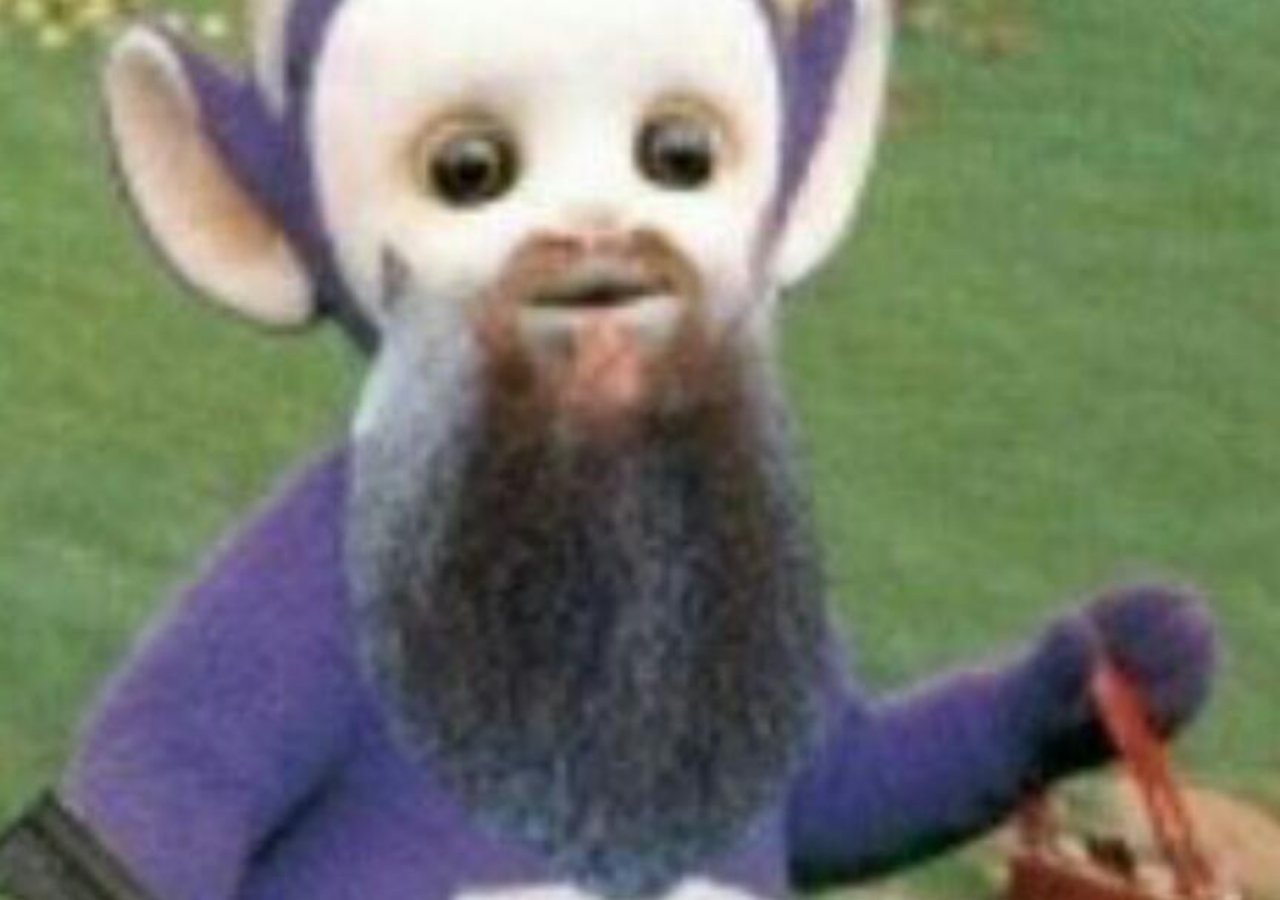
==== index.html @ 02e959f5 "push test site" ====
<html>

<head>
  <title>Nothing To See Here</title>
  <link rel='shortcut icon' type='image/x-icon' href='favicon.ico' />

  <style>
    #video-bg {
      position: fixed;
      top: 50%;
      transform: translateY(-50%);
      right: 0;
      bottom: 0;
      left: 0;
    }
    
    #video-bg > video {
      position: fixed;
      top: 50%;
      transform: translateY(-50%);
      left: 0;
      width: 100%;
      height: auto;
    }
  </style>

</head>
z
<body bgcolor="#000000">


  <div id="video-bg">
    <video autoplay="" loop="" id="bgvid" preload="auto" poster="data/images/IMG_0998.JPG">
      <source src="data/media/deadend.mp4" type="video/mp4">
    </video>
  </div>



</body>

</html>
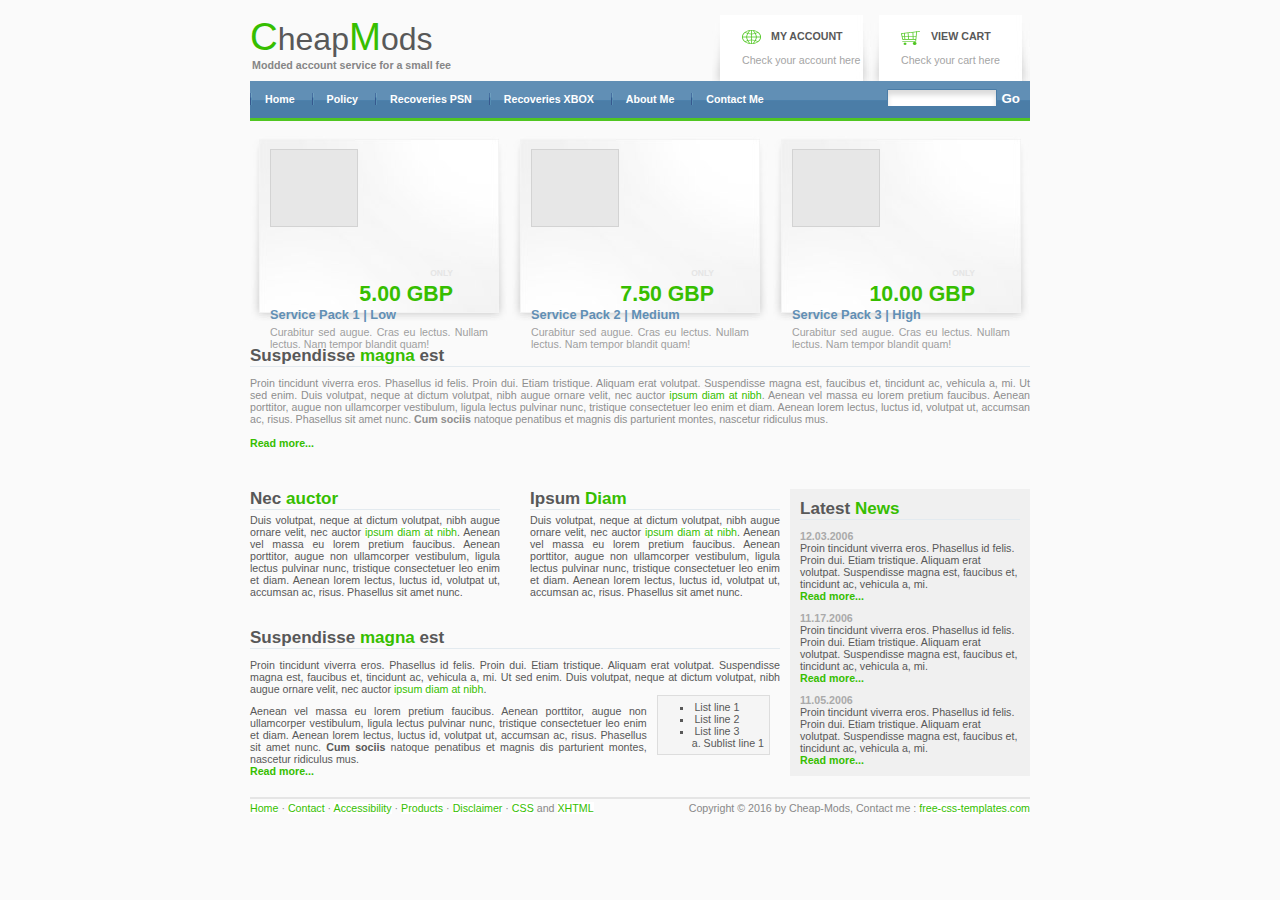
==== commit 7c380b3c: "Push : Template" ====
--- a/index.html
+++ b/index.html
@@ -1,42 +1,132 @@
-<html>
-
+<!DOCTYPE html PUBLIC "-//W3C//DTD XHTML 1.0 Strict//EN" "http://www.w3.org/TR/xhtml1/DTD/xhtml1-strict.dtd">
+<html xmlns="http://www.w3.org/1999/xhtml" xml:lang="en" lang="en">
 <head>
-  <title>Nothing To See Here</title>
-  <link rel='shortcut icon' type='image/x-icon' href='favicon.ico' />
-
-  <style>
-    #video-bg {
-      position: fixed;
-      top: 50%;
-      transform: translateY(-50%);
-      right: 0;
-      bottom: 0;
-      left: 0;
-    }
-    
-    #video-bg > video {
-      position: fixed;
-      top: 50%;
-      transform: translateY(-50%);
-      left: 0;
-      width: 100%;
-      height: auto;
-    }
-  </style>
-
+<title>Cheap Mods | Low Price High Quality</title>
+<meta http-equiv="content-type" content="text/html;charset=iso-8859-2" />
+<link rel="stylesheet" href="stylesheet.css" type="text/css" />
 </head>
-z
-<body bgcolor="#000000">
-
-
-  <div id="video-bg">
-    <video autoplay="" loop="" id="bgvid" preload="auto" poster="data/images/IMG_0998.JPG">
-      <source src="data/media/deadend.mp4" type="video/mp4">
-    </video>
+<body>
+<div id="content">
+  <div id="header">
+    <div class="topong">
+      <div class="pad"> <img src="images/cart.gif" alt="My Cart" />
+        <h4><a href="#">VIEW CART</a></h4>
+        <br />
+        <span class="txt">Check your cart here</span> </div>
+    </div>
+    <div class="topong">
+      <div class="pad"> <img src="images/account.gif" alt="Account" />
+        <h4><a href="#">MY ACCOUNT</a></h4>
+        <br />
+        <span class="txt">Check your account here</span> </div>
+    </div>
+    <h1><span class="green bigl">C</span>heap<span class="green bigl">M</span>ods</h1>
+    <span class="slogan">Modded account service for a small fee</span> </div>
+  <div id="menu">
+    <div class="pad">
+      <div id="search">
+        <form action="#" method="get">
+          <p>
+            <input type="text" name="search" size="20" maxlength="250" class="text" value="" />
+            <input type="submit" value="Go" class="txt" />
+          </p>
+        </form>
+      </div>
+      <div class="submit">
+        <ul>
+          <li><a href="http://www.cheap-mods.com"><span>Home</span></a></li>
+          <li><a href="http://www.cheap-mods.com"><span>Policy</span></a></li>
+          <li><a href="http://www.cheap-mods.com"><span>Recoveries PSN</span></a></li>
+          <li><a href="http://www.cheap-mods.com"><span>Recoveries XBOX</span></a></li>
+          <li><a href="http://www.cheap-mods.com"><span>About Me</span></a></li>
+		  <li><a href="http://www.cheap-mods.com"><span>Contact Me</span></a></li>
+		  <br>
+        </ul>
+      </div>
+    </div>
   </div>
-
-
-
+  <div id="modules">
+    <div id="mod3">
+      <div class="padding"> <img src="images/img.gif" alt="" />
+        <div class="price"> <span class="only">ONLY</span><br />
+          10.00 GBP </div>
+        <div class="text">
+          <h2><a href="#">Service Pack 3 | High</a></h2>
+          <p>Curabitur sed augue. Cras eu lectus. Nullam lectus. Nam tempor blandit quam!</p>
+        </div>
+      </div>
+    </div>
+    <div id="mod2">
+      <div class="padding"> <img src="images/img.gif" alt="" />
+        <div class="price"> <span class="only">ONLY</span><br />
+          7.50 GBP </div>
+        <div class="text">
+          <h2><a href="#">Service Pack 2 | Medium</a></h2>
+          <p>Curabitur sed augue. Cras eu lectus. Nullam lectus. Nam tempor blandit quam!</p>
+        </div>
+      </div>
+    </div>
+    <div id="mod1">
+      <div class="padding"> <img src="images/img.gif" alt="" />
+        <div class="price"> <span class="only">ONLY</span><br />
+          5.00 GBP </div>
+        <div class="text">
+          <h2><a href="#">Service Pack 1 | Low</a></h2>
+          <p>Curabitur sed augue. Cras eu lectus. Nullam lectus. Nam tempor blandit quam!</p>
+        </div>
+      </div>
+    </div>
+  </div>
+  <div id="maincontent">
+    <div id="introduction">
+      <h2>Suspendisse <span class="green">magna</span> est</h2>
+      <p> Proin tincidunt viverra eros. Phasellus id felis. Proin dui. Etiam tristique. Aliquam erat volutpat. Suspendisse magna est, faucibus et, tincidunt ac, vehicula a, mi. Ut sed enim. Duis volutpat, neque at dictum volutpat, nibh augue ornare velit, nec auctor <a href="#">ipsum diam at nibh</a>. Aenean vel massa eu lorem pretium faucibus. Aenean porttitor, augue non ullamcorper vestibulum, ligula lectus pulvinar nunc, tristique consectetuer leo enim et diam. Aenean lorem lectus, luctus id, volutpat ut, accumsan ac, risus. Phasellus sit amet nunc. <strong>Cum sociis</strong> natoque penatibus et magnis dis parturient montes, nascetur ridiculus mus.<br />
+        <br />
+        <a class="readm" href="#">Read more...</a> </p>
+    </div>
+    <div id="rightside">
+      <h2>Latest <span class="green">News</span></h2>
+      <p> <span class="date">12.03.2006</span><br />
+        Proin tincidunt viverra eros. Phasellus id felis. Proin dui. Etiam tristique. Aliquam erat volutpat. Suspendisse magna est, faucibus et, tincidunt ac, vehicula a, mi. <br />
+        <a class="readm" href="#">Read more...</a> </p>
+      <p> <span class="date">11.17.2006</span><br />
+        Proin tincidunt viverra eros. Phasellus id felis. Proin dui. Etiam tristique. Aliquam erat volutpat. Suspendisse magna est, faucibus et, tincidunt ac, vehicula a, mi. <br />
+        <a class="readm" href="#">Read more...</a> </p>
+      <p> <span class="date">11.05.2006</span><br />
+        Proin tincidunt viverra eros. Phasellus id felis. Proin dui. Etiam tristique. Aliquam erat volutpat. Suspendisse magna est, faucibus et, tincidunt ac, vehicula a, mi. <br />
+        <a class="readm" href="#">Read more...</a> </p>
+    </div>
+    <div id="leftside">
+      <div class="r">
+        <h2>Ipsum <span class="green">Diam</span></h2>
+        Duis volutpat, neque at dictum volutpat, nibh augue ornare velit, nec auctor <a href="#">ipsum diam at nibh</a>. Aenean vel massa eu lorem pretium faucibus. Aenean porttitor, augue non ullamcorper vestibulum, ligula lectus pulvinar nunc, tristique consectetuer leo enim et diam. Aenean lorem lectus, luctus id, volutpat ut, accumsan ac, risus. Phasellus sit amet nunc. </div>
+      <div class="le">
+        <h2>Nec <span class="green">auctor</span></h2>
+        Duis volutpat, neque at dictum volutpat, nibh augue ornare velit, nec auctor <a href="#">ipsum diam at nibh</a>. Aenean vel massa eu lorem pretium faucibus. Aenean porttitor, augue non ullamcorper vestibulum, ligula lectus pulvinar nunc, tristique consectetuer leo enim et diam. Aenean lorem lectus, luctus id, volutpat ut, accumsan ac, risus. Phasellus sit amet nunc. </div>
+      <div class="pad">
+        <h2>Suspendisse <span class="green">magna</span> est</h2>
+        <p> Proin tincidunt viverra eros. Phasellus id felis. Proin dui. Etiam tristique. Aliquam erat volutpat. Suspendisse magna est, faucibus et, tincidunt ac, vehicula a, mi. Ut sed enim. Duis volutpat, neque at dictum volutpat, nibh augue ornare velit, nec auctor <a href="#">ipsum diam at nibh</a>.</p>
+        <div class="rs">
+          <ul>
+            <li>List line 1</li>
+            <li>List line 2</li>
+            <li>List line 3
+              <ul>
+                <li>Sublist line 1</li>
+              </ul>
+            </li>
+          </ul>
+        </div>
+        <p> Aenean vel massa eu lorem pretium faucibus. Aenean porttitor, augue non ullamcorper vestibulum, ligula lectus pulvinar nunc, tristique consectetuer leo enim et diam. Aenean lorem lectus, luctus id, volutpat ut, accumsan ac, risus. Phasellus sit amet nunc. <strong>Cum sociis</strong> natoque penatibus et magnis dis parturient montes, nascetur ridiculus mus.<br />
+          <a class="readm" href="#">Read more...</a> </p>
+      </div>
+    </div>
+  </div>
+  <div id="footer">
+    <p class="right">Copyright &copy; 2016 by Cheap-Mods, Contact me : <a href="http://www.free-css-templates.com">free-css-templates.com</a></p>
+    <p><a href="#">Home</a> &middot; <a href="#">Contact</a> &middot; <a href="#">Accessibility</a> &middot; <a href="#">Products</a> &middot; <a href="#">Disclaimer</a> &middot; <a href="http://jigsaw.w3.org/css-validator/check/referer">CSS</a> and <a href="http://validator.w3.org/check?uri=referer">XHTML</a><br />
+    </p>
+  </div>
+</div>
 </body>
-
-</html>+</html>
--- a/stylesheet.css
+++ b/stylesheet.css
@@ -0,0 +1,344 @@
+* {
+padding : 0;
+margin : 0;
+}
+body {
+background : #fafafa;
+font-family : Verdana, Arial, sans-serif;
+font-size : 8pt;
+color : #585858;
+}
+.rs { float: right; margin: 0 10px; border: 1px solid #ddd; padding: 5px; background: #f5f5f5  }
+ul { list-style-position: inside; margin-left: 2px }
+ul li { list-style-type: square; margin-left: 15px;  }
+ul ul li { list-style: none; margin-left: 10px; list-style-type: lower-alpha; list-style-position: inside }
+
+input, textarea {
+border : 1px solid #aaa;
+}
+input:hover, textarea:hover {
+border : 1px solid #888;
+}
+img {
+border : 0;
+float : left;
+margin-right : 10px;
+}
+a {
+color : #36be00;
+text-decoration : none;
+background : #fff;
+}
+a:hover {
+text-decoration : underline;
+}
+blockquote {
+margin : 0 0 15px 30px;
+border-left : 3px solid #8adf88;
+padding : 0 0 0 8px;
+}
+input, textarea {
+border : 1px solid #aaa;
+}
+input:hover, textarea:hover {
+border : 1px solid #888;
+}
+input.text {
+color : #000000;
+border : 1px solid #e6e6e6;
+background : inherit;
+}
+textarea.text {
+font-size : 8pt;
+border : 1px solid #e6e6e6;
+}
+input.text:hover, textarea.text:hover {
+border : 1px solid #d6d6d6;
+}
+form {
+display : inline;
+margin : 0;
+padding : 0;
+}
+.date {
+color : #aaa;
+font-weight : bold;
+background : transparent;
+}
+.green {
+color : #36be00;
+}
+.bigl {
+font-size : 1.2em;
+}
+.bold {
+font-weight : bold;
+}
+#header h1 {
+background : #fafafa;
+font-family : "Tahoma", Verdana, Arial, sans-serif;
+font-size : 3em;
+color : #585858;
+font-weight : normal;
+padding : 0;
+margin : 0;
+}
+#content {
+padding : 0;
+margin : 15px auto;
+width : 780px;
+background : #fafafa;
+}
+#header {
+margin : 0;
+padding : 0;
+width : 100%;
+background : inherit;
+color : #585858;
+height : 66px;
+}
+#header .slogan {
+color : #868686;
+margin : 0;
+padding : 0;
+background : #fafafa;
+font : bold 1em "Tahoma", Verdana, Arial, sans-serif;
+padding-left : 2px;
+}
+#header .topong {
+background : #fafafa url(images/topaff.jpg) no-repeat bottom;
+height : 66px;
+width : 159px;
+float : right;
+}
+#header .topong .pad {
+padding : 15px 5px 0 30px;
+}
+#header .topong .txt {
+padding : 0;
+color : #a5a5a5;
+}
+#header h4 {
+font : bold 1em "Tahoma", verdana, Arial;
+}
+#header h4 a {
+color : #585858;
+}
+#header h4 a:hover {
+text-decoration : none;
+}
+#menu {
+margin : 0 0;
+padding : 0;
+background : #4b7da7 url(images/menubg.gif) repeat-x top;
+color : #fff;
+width : 100%;
+height : 40px;
+}
+#menu .pad {
+padding-top : 12px;
+}
+#menu a, #menu a:visited {
+color : #fff;
+text-decoration : none;
+background : inherit;
+}
+#menu .submit {
+vertical-align : bottom;
+}
+#menu .submit ul {
+margin : 0;
+padding : 0 10px 0 0;
+list-style : none;
+}
+#menu .submit li {
+display : inline;
+margin : 0;
+padding : 0;
+}
+#menu .submit a {
+float : left;
+background : transparent;
+margin : 0;
+padding : 0 0 0 0;
+text-decoration : none;
+}
+#menu .submit a span {
+float : left;
+background : url(images/menusep.gif) no-repeat left;
+color : #fff;
+font-weight : bold;
+display : block;
+padding : 0 15px 0 15px;
+margin-right : 2px;
+}
+#menu .submit a span {
+float : none;
+}
+#menu #search {
+float : right;
+background : inherit;
+margin-top : 0;
+padding : 0;
+margin-right : 10px;
+margin-top : -4px;
+}
+#menu #search input.text {
+background : url(images/input.gif) no-repeat top;
+width : 110px;
+border : 0;
+padding : 2px 0 0 3px;
+}
+#menu #search input.txt {
+color : #fff;
+font-weight : bold;
+border : 0;
+background : transparent;
+cursor : pointer;
+}
+#modules {
+margin-top : 10px;
+height : 190px;
+}
+#modules #mod3 {
+background : #fafafa url(images/topgreybox.jpg) no-repeat top;
+height : 185px;
+width : 258px;
+float : right;
+margin-top : 5px;
+}
+#modules #mod2 {
+background : #fafafa url(images/topgreybox.jpg) no-repeat top;
+height : 185px;
+width : 258px;
+float : right;
+margin-right : 3px;
+margin-top : 5px;
+}
+#modules #mod1 {
+background : #fafafa url(images/topgreybox.jpg) no-repeat top;
+height : 185px;
+width : 258px;
+float : left;
+margin-top : 5px;
+}
+#modules .padding {
+padding : 13px 20px 10px 20px;
+}
+#modules img {
+border : 1px solid #d3d3d3;
+float : left;
+margin-bottom : 15px !important;
+margin-bottom : 5px;
+}
+#modules .price {
+color : #36be00;
+font : bold 2em "Tahoma", verdana, Arial;
+padding : 15px 35px 0 0;
+float : right;
+text-align : right;
+}
+#modules .only {
+color : #e5e5e5;
+font : bold 0.4em "Tahoma", verdana, Arial;
+}
+#modules .text {
+width : 100%;
+float : left;
+color : #9f9f9f;
+text-align : justify;
+}
+#modules h2 {
+font : bold 1.2em "Tahoma", verdana, Arial;
+color : #618fb5;
+background : transparent;
+margin-bottom : 4px;
+}
+#modules h2 a {
+color : #618fb5;
+background : transparent;
+}
+#modules h2 a:hover {
+text-decoration : none;
+color : #719fc5;
+}
+#maincontent {
+background : #fafafa;
+}
+#maincontent #graph {
+margin-top : 15px;
+background : #fafafa url(images/statgraph2.jpg) no-repeat left;
+width : 203px;
+height : 156px;
+float : left;
+}
+#maincontent p {
+margin-top : 10px;
+}
+#maincontent img {
+float : left;
+margin : 10px 10px 10px 0;
+}
+#maincontent .readm {
+color : #36be00;
+font-weight : bold;
+background : inherit;
+}
+#maincontent h2 {
+font : bold 1.6em "Tahoma", verdana, Arial;
+color : #585858;
+background : transparent;
+margin-bottom : 4px;
+border-bottom : 1px solid #e3eaef;
+}
+#maincontent #introduction {
+margin: 25px 0 40px 0;
+width : 100%;
+background : inherit;
+text-align : justify;
+color : #8e8e8e;
+}
+#maincontent #rightside {
+float : right;
+width : 220px;
+background : #f0f0f0;
+padding : 10px;
+margin : 0 0 10px 0;
+}
+#maincontent #rightside h2 {
+margin-bottom : 5px;
+}
+#maincontent #leftside {
+background : inherit;
+margin-right : 10px;
+width : 530px;
+}
+#maincontent #leftside .r {
+float : right;
+width : 250px;
+text-align : justify;
+margin-bottom : 15px;
+}
+#maincontent #leftside .le {
+width : 250px;
+text-align : justify;
+margin-bottom : 15px;
+}
+#maincontent #leftside .pad {
+padding : 15px 0 15px 0;
+text-align : justify;
+}
+#footer {
+bottom : 0;
+clear : both;
+text-align : left;
+border-top : 2px solid #e5e5e5;
+padding : 3px 0 0 0;
+margin-top : 5px;
+height : 50px;
+color : #888;
+background : inherit;
+}
+#footer .right {
+float : right;
+}
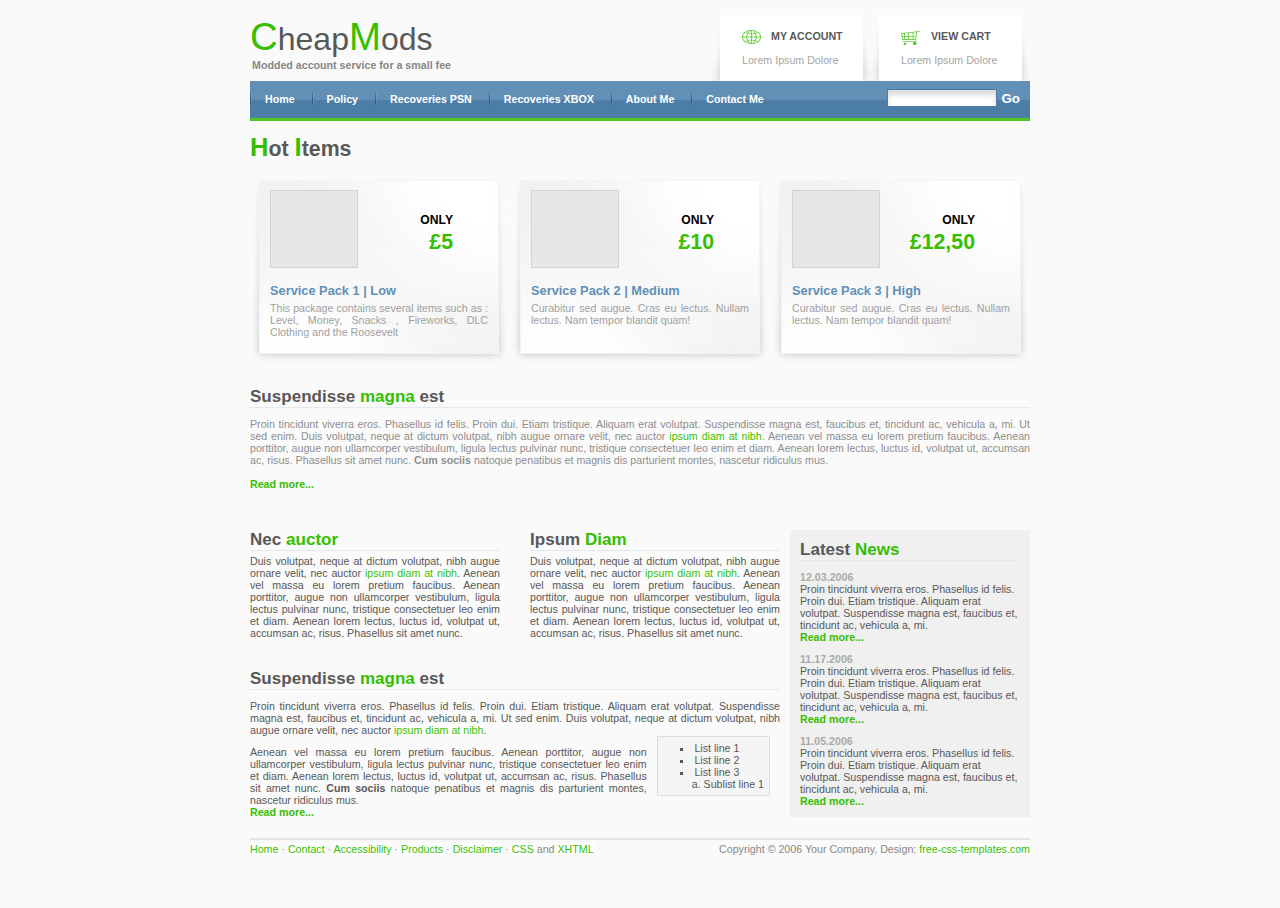
==== commit 2f3e0a98: "dssdsd" ====
--- a/index.html
+++ b/index.html
@@ -1,7 +1,7 @@
 <!DOCTYPE html PUBLIC "-//W3C//DTD XHTML 1.0 Strict//EN" "http://www.w3.org/TR/xhtml1/DTD/xhtml1-strict.dtd">
 <html xmlns="http://www.w3.org/1999/xhtml" xml:lang="en" lang="en">
 <head>
-<title>Cheap Mods | Low Price High Quality</title>
+<title>LightBiz2</title>
 <meta http-equiv="content-type" content="text/html;charset=iso-8859-2" />
 <link rel="stylesheet" href="stylesheet.css" type="text/css" />
 </head>
@@ -12,13 +12,13 @@
       <div class="pad"> <img src="images/cart.gif" alt="My Cart" />
         <h4><a href="#">VIEW CART</a></h4>
         <br />
-        <span class="txt">Check your cart here</span> </div>
+        <span class="txt">Lorem Ipsum Dolore</span> </div>
     </div>
     <div class="topong">
       <div class="pad"> <img src="images/account.gif" alt="Account" />
         <h4><a href="#">MY ACCOUNT</a></h4>
         <br />
-        <span class="txt">Check your account here</span> </div>
+        <span class="txt">Lorem Ipsum Dolore</span> </div>
     </div>
     <h1><span class="green bigl">C</span>heap<span class="green bigl">M</span>ods</h1>
     <span class="slogan">Modded account service for a small fee</span> </div>
@@ -34,32 +34,32 @@
       </div>
       <div class="submit">
         <ul>
-          <li><a href="http://www.cheap-mods.com"><span>Home</span></a></li>
-          <li><a href="http://www.cheap-mods.com"><span>Policy</span></a></li>
-          <li><a href="http://www.cheap-mods.com"><span>Recoveries PSN</span></a></li>
-          <li><a href="http://www.cheap-mods.com"><span>Recoveries XBOX</span></a></li>
-          <li><a href="http://www.cheap-mods.com"><span>About Me</span></a></li>
-		  <li><a href="http://www.cheap-mods.com"><span>Contact Me</span></a></li>
-		  <br>
+          <li><a href="#"><span>Home</span></a></li>
+          <li><a href="#"><span>Policy</span></a></li>
+          <li><a href="#"><span>Recoveries PSN</span></a></li>
+          <li><a href="#"><span>Recoveries XBOX</span></a></li>
+          <li><a href="#"><span>About Me</span></a></li>
+		  <li><a href="#"><span>Contact Me</span></a></li>
         </ul>
       </div>
     </div>
   </div>
+  <br><h1><span class="green bigl">H</span>ot <span class="green bigl">I</span>tems</h1>
   <div id="modules">
     <div id="mod3">
       <div class="padding"> <img src="images/img.gif" alt="" />
         <div class="price"> <span class="only">ONLY</span><br />
-          10.00 GBP </div>
+          &pound;12,50 </div>
         <div class="text">
           <h2><a href="#">Service Pack 3 | High</a></h2>
           <p>Curabitur sed augue. Cras eu lectus. Nullam lectus. Nam tempor blandit quam!</p>
         </div>
       </div>
     </div>
-    <div id="mod2">
+    <div id="mod2"> 
       <div class="padding"> <img src="images/img.gif" alt="" />
         <div class="price"> <span class="only">ONLY</span><br />
-          7.50 GBP </div>
+          &pound;10 </div>
         <div class="text">
           <h2><a href="#">Service Pack 2 | Medium</a></h2>
           <p>Curabitur sed augue. Cras eu lectus. Nullam lectus. Nam tempor blandit quam!</p>
@@ -69,10 +69,10 @@
     <div id="mod1">
       <div class="padding"> <img src="images/img.gif" alt="" />
         <div class="price"> <span class="only">ONLY</span><br />
-          5.00 GBP </div>
+          &pound;5 </div>
         <div class="text">
           <h2><a href="#">Service Pack 1 | Low</a></h2>
-          <p>Curabitur sed augue. Cras eu lectus. Nullam lectus. Nam tempor blandit quam!</p>
+          <p>This package contains several items such as : Level, Money, Snacks , Fireworks, DLC Clothing and the Roosevelt</p>
         </div>
       </div>
     </div>
@@ -123,7 +123,7 @@
     </div>
   </div>
   <div id="footer">
-    <p class="right">Copyright &copy; 2016 by Cheap-Mods, Contact me : <a href="http://www.free-css-templates.com">free-css-templates.com</a></p>
+    <p class="right">Copyright &copy; 2006 Your Company, Design: <a href="http://www.free-css-templates.com">free-css-templates.com</a></p>
     <p><a href="#">Home</a> &middot; <a href="#">Contact</a> &middot; <a href="#">Accessibility</a> &middot; <a href="#">Products</a> &middot; <a href="#">Disclaimer</a> &middot; <a href="http://jigsaw.w3.org/css-validator/check/referer">CSS</a> and <a href="http://validator.w3.org/check?uri=referer">XHTML</a><br />
     </p>
   </div>
--- a/stylesheet.css
+++ b/stylesheet.css
@@ -239,8 +239,8 @@
 text-align : right;
 }
 #modules .only {
-color : #e5e5e5;
-font : bold 0.4em "Tahoma", verdana, Arial;
+color : #000000;
+font : bold 0.57em "Tahoma", verdana, Arial;
 }
 #modules .text {
 width : 100%;
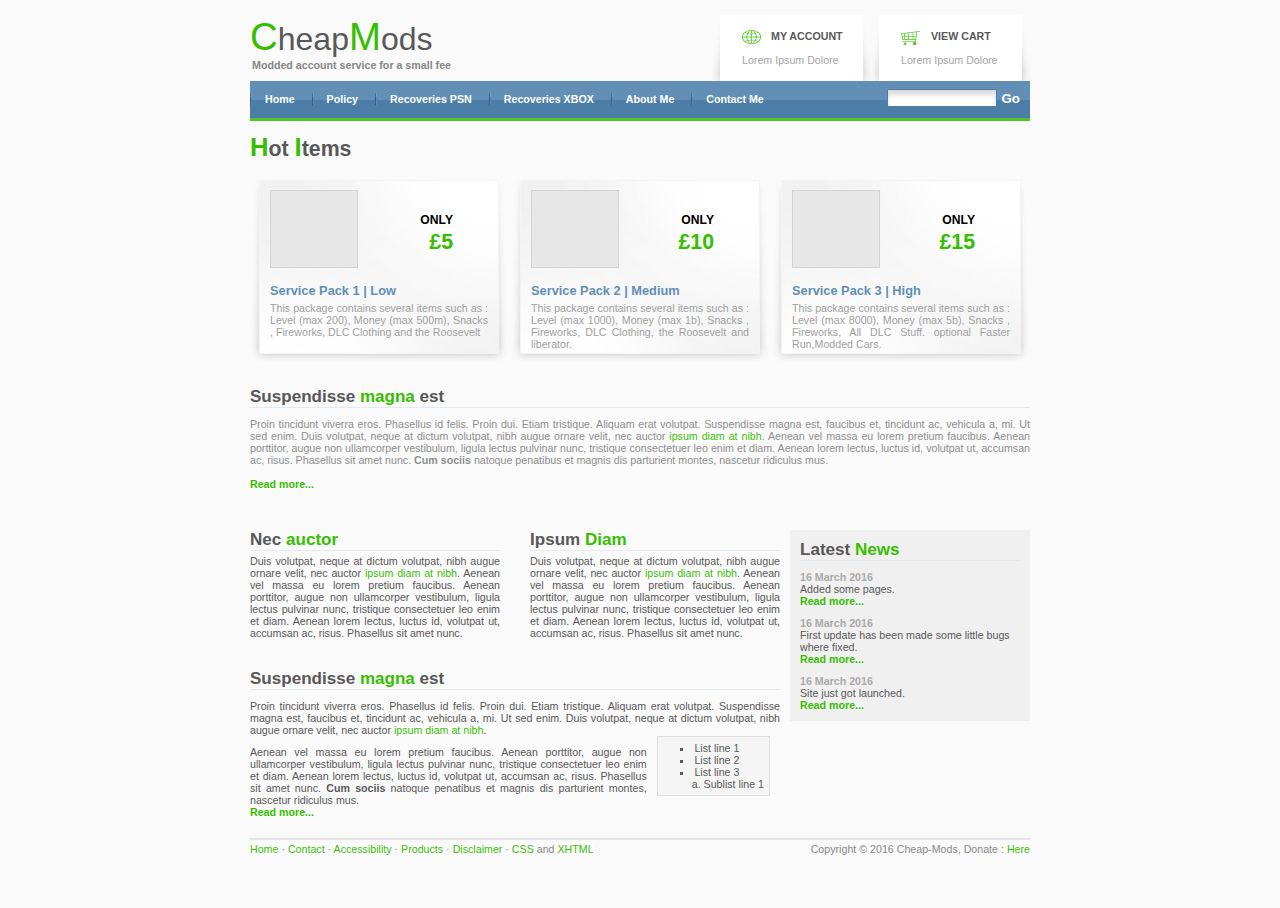
==== commit 46cbdc60: "psuh test" ====
--- a/index.html
+++ b/index.html
@@ -1,7 +1,7 @@
 <!DOCTYPE html PUBLIC "-//W3C//DTD XHTML 1.0 Strict//EN" "http://www.w3.org/TR/xhtml1/DTD/xhtml1-strict.dtd">
 <html xmlns="http://www.w3.org/1999/xhtml" xml:lang="en" lang="en">
 <head>
-<title>LightBiz2</title>
+<title>Cheap-Mods | Home</title>
 <meta http-equiv="content-type" content="text/html;charset=iso-8859-2" />
 <link rel="stylesheet" href="stylesheet.css" type="text/css" />
 </head>
@@ -34,12 +34,12 @@
       </div>
       <div class="submit">
         <ul>
-          <li><a href="#"><span>Home</span></a></li>
-          <li><a href="#"><span>Policy</span></a></li>
-          <li><a href="#"><span>Recoveries PSN</span></a></li>
-          <li><a href="#"><span>Recoveries XBOX</span></a></li>
-          <li><a href="#"><span>About Me</span></a></li>
-		  <li><a href="#"><span>Contact Me</span></a></li>
+          <li><a href="http://cheap-mods.top/"><span>Home</span></a></li>
+          <li><a href="http://cheap-mods.top/"><span>Policy</span></a></li>
+          <li><a href="http://cheap-mods.top/"><span>Recoveries PSN</span></a></li>
+          <li><a href="http://cheap-mods.top/"><span>Recoveries XBOX</span></a></li>
+          <li><a href="http://cheap-mods.top/"><span>About Me</span></a></li>
+		  <li><a href="http://cheap-mods.top/"><span>Contact Me</span></a></li>
         </ul>
       </div>
     </div>
@@ -49,10 +49,10 @@
     <div id="mod3">
       <div class="padding"> <img src="images/img.gif" alt="" />
         <div class="price"> <span class="only">ONLY</span><br />
-          &pound;12,50 </div>
+          &pound;15 </div>
         <div class="text">
           <h2><a href="#">Service Pack 3 | High</a></h2>
-          <p>Curabitur sed augue. Cras eu lectus. Nullam lectus. Nam tempor blandit quam!</p>
+          <p>This package contains several items such as : Level (max 8000), Money (max 5b), Snacks , Fireworks, All DLC Stuff. optional Faster Run,Modded Cars.</p>
         </div>
       </div>
     </div>
@@ -62,7 +62,7 @@
           &pound;10 </div>
         <div class="text">
           <h2><a href="#">Service Pack 2 | Medium</a></h2>
-          <p>Curabitur sed augue. Cras eu lectus. Nullam lectus. Nam tempor blandit quam!</p>
+          <p>This package contains several items such as : Level (max 1000), Money (max 1b), Snacks , Fireworks, DLC Clothing, the Roosevelt and liberator.</p>
         </div>
       </div>
     </div>
@@ -72,7 +72,7 @@
           &pound;5 </div>
         <div class="text">
           <h2><a href="#">Service Pack 1 | Low</a></h2>
-          <p>This package contains several items such as : Level, Money, Snacks , Fireworks, DLC Clothing and the Roosevelt</p>
+          <p>This package contains several items such as : Level (max 200), Money (max 500m), Snacks , Fireworks, DLC Clothing and the Roosevelt</p>
         </div>
       </div>
     </div>
@@ -86,14 +86,14 @@
     </div>
     <div id="rightside">
       <h2>Latest <span class="green">News</span></h2>
-      <p> <span class="date">12.03.2006</span><br />
-        Proin tincidunt viverra eros. Phasellus id felis. Proin dui. Etiam tristique. Aliquam erat volutpat. Suspendisse magna est, faucibus et, tincidunt ac, vehicula a, mi. <br />
+      <p> <span class="date">16 March 2016</span><br />
+        Added some pages.<br />
         <a class="readm" href="#">Read more...</a> </p>
-      <p> <span class="date">11.17.2006</span><br />
-        Proin tincidunt viverra eros. Phasellus id felis. Proin dui. Etiam tristique. Aliquam erat volutpat. Suspendisse magna est, faucibus et, tincidunt ac, vehicula a, mi. <br />
+      <p> <span class="date">16 March 2016</span><br />
+        First update has been made some little bugs where fixed.<br />
         <a class="readm" href="#">Read more...</a> </p>
-      <p> <span class="date">11.05.2006</span><br />
-        Proin tincidunt viverra eros. Phasellus id felis. Proin dui. Etiam tristique. Aliquam erat volutpat. Suspendisse magna est, faucibus et, tincidunt ac, vehicula a, mi. <br />
+      <p> <span class="date">16 March 2016</span><br />
+        Site just got launched.<br />
         <a class="readm" href="#">Read more...</a> </p>
     </div>
     <div id="leftside">
@@ -123,10 +123,10 @@
     </div>
   </div>
   <div id="footer">
-    <p class="right">Copyright &copy; 2006 Your Company, Design: <a href="http://www.free-css-templates.com">free-css-templates.com</a></p>
+    <p class="right">Copyright &copy; 2016 Cheap-Mods,	  Donate : <a href="http://www.free-css-templates.com">Here</a></p>
     <p><a href="#">Home</a> &middot; <a href="#">Contact</a> &middot; <a href="#">Accessibility</a> &middot; <a href="#">Products</a> &middot; <a href="#">Disclaimer</a> &middot; <a href="http://jigsaw.w3.org/css-validator/check/referer">CSS</a> and <a href="http://validator.w3.org/check?uri=referer">XHTML</a><br />
     </p>
   </div>
 </div>
 </body>
-</html>
+</html>